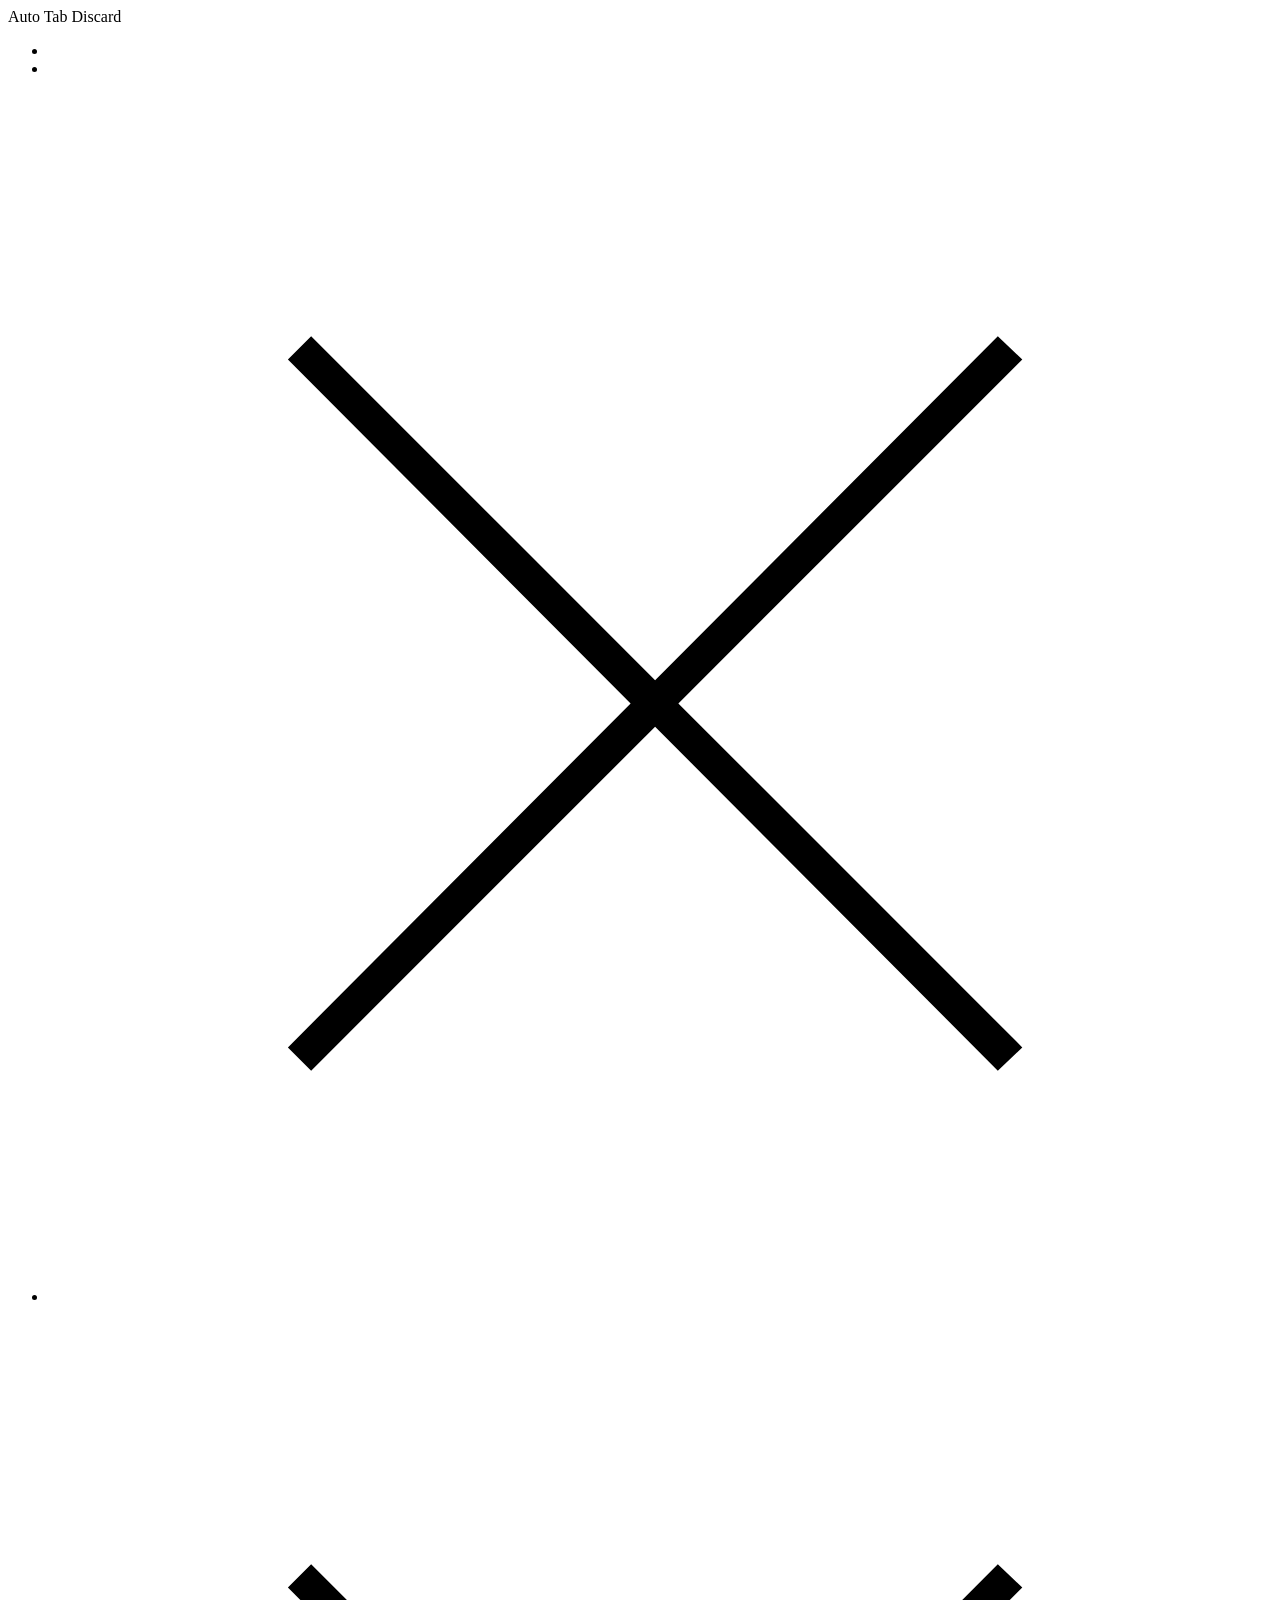
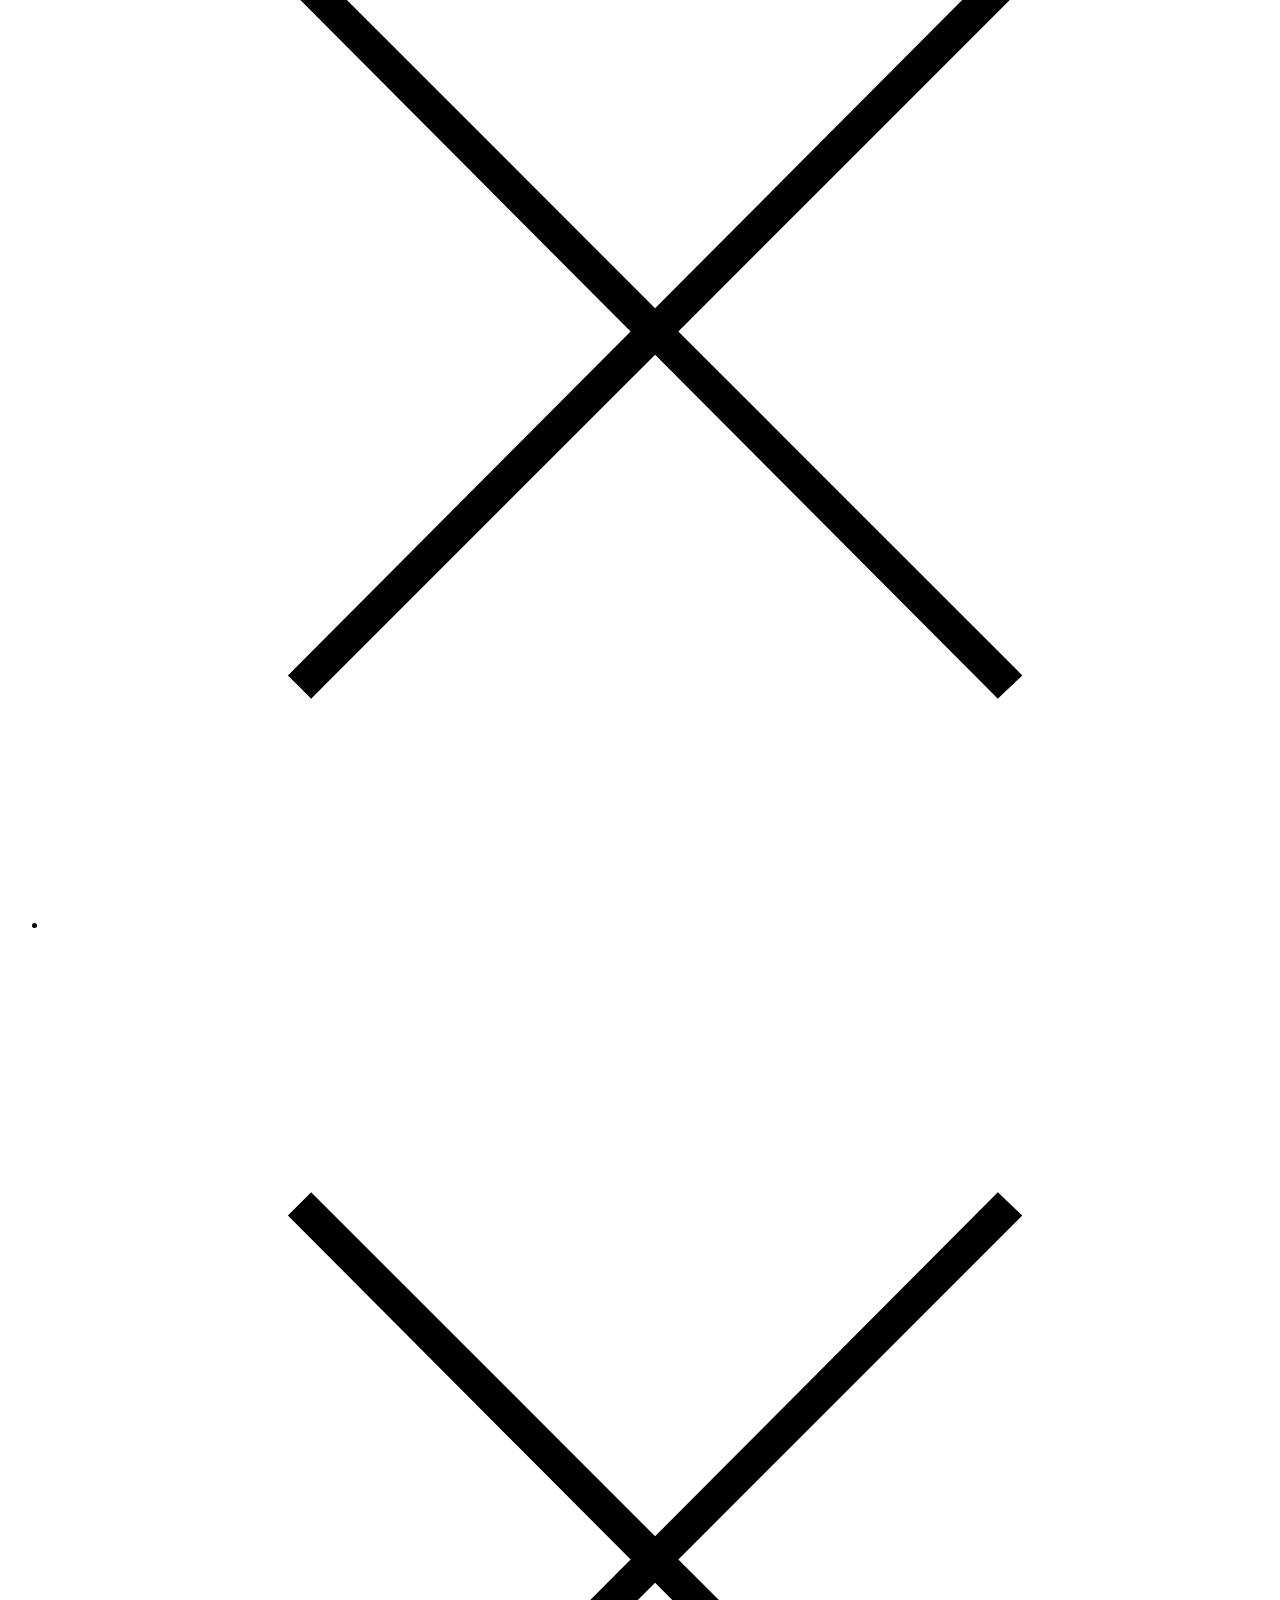
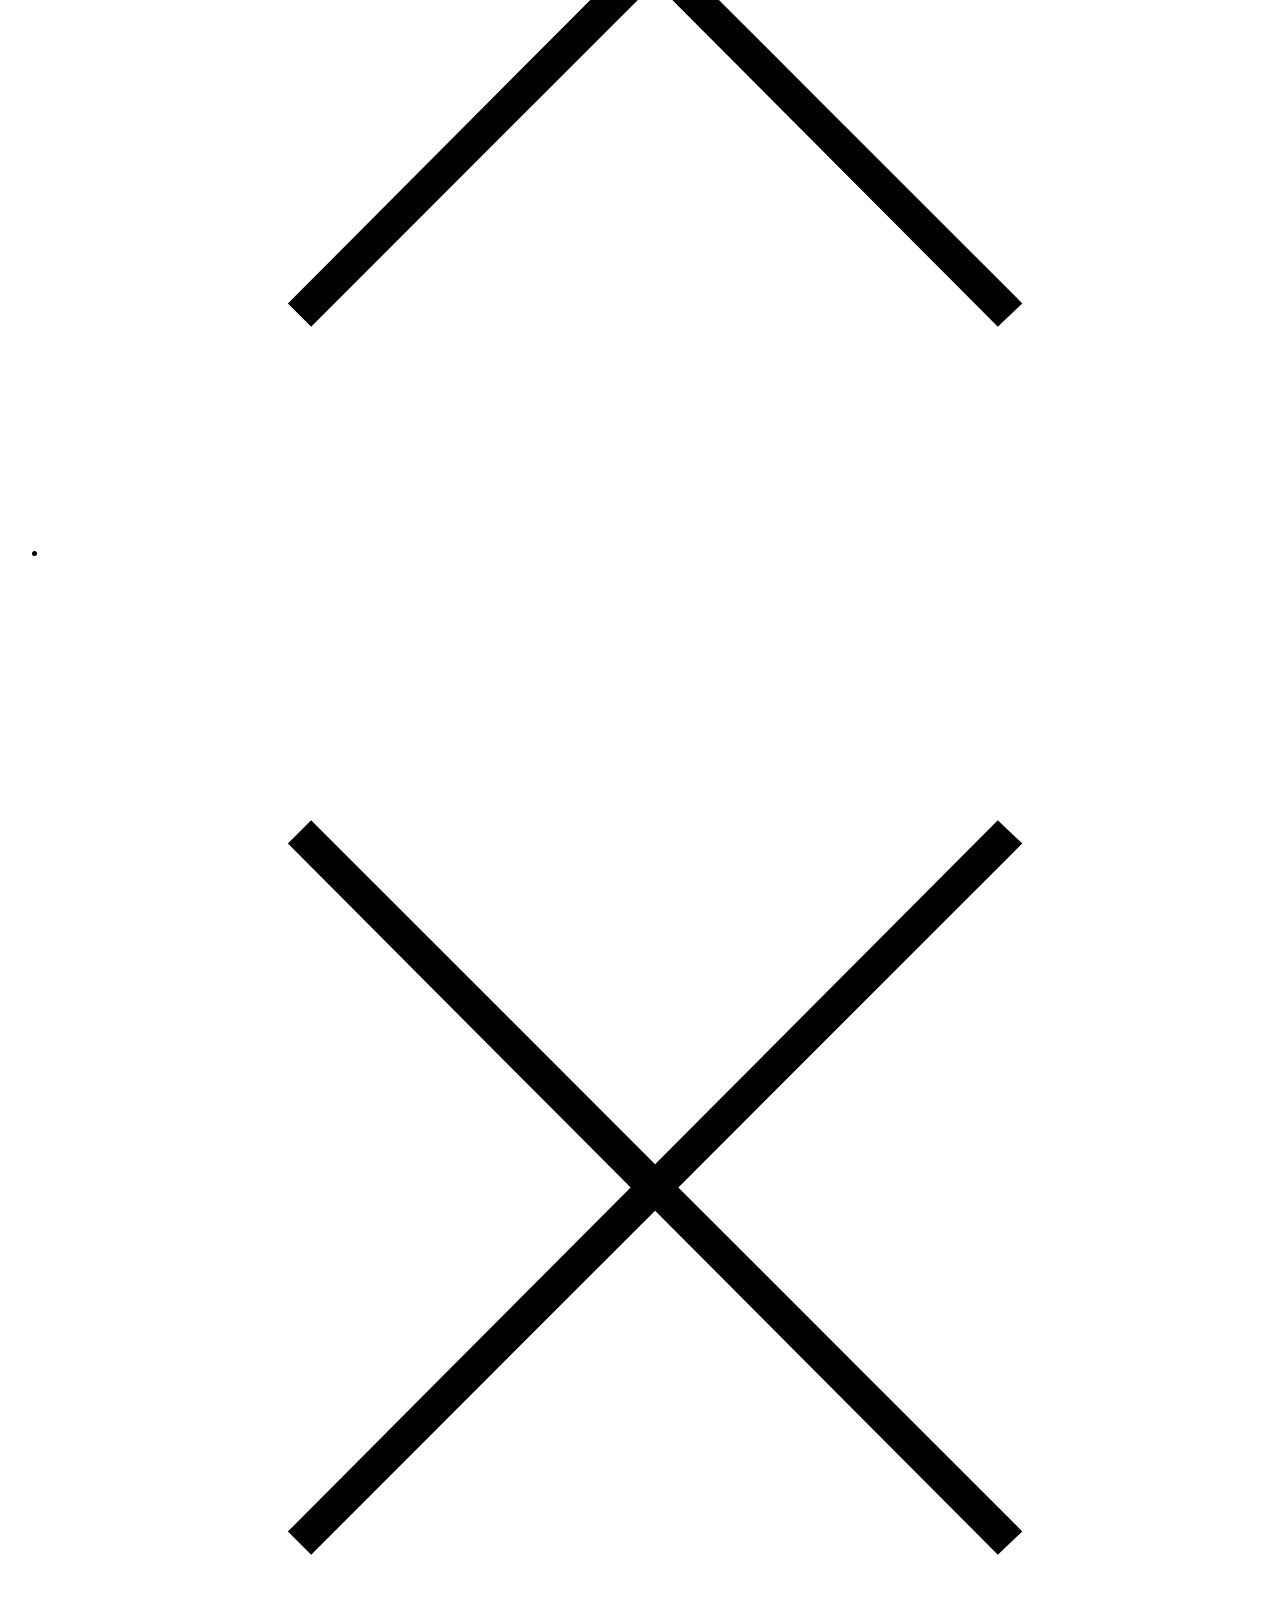
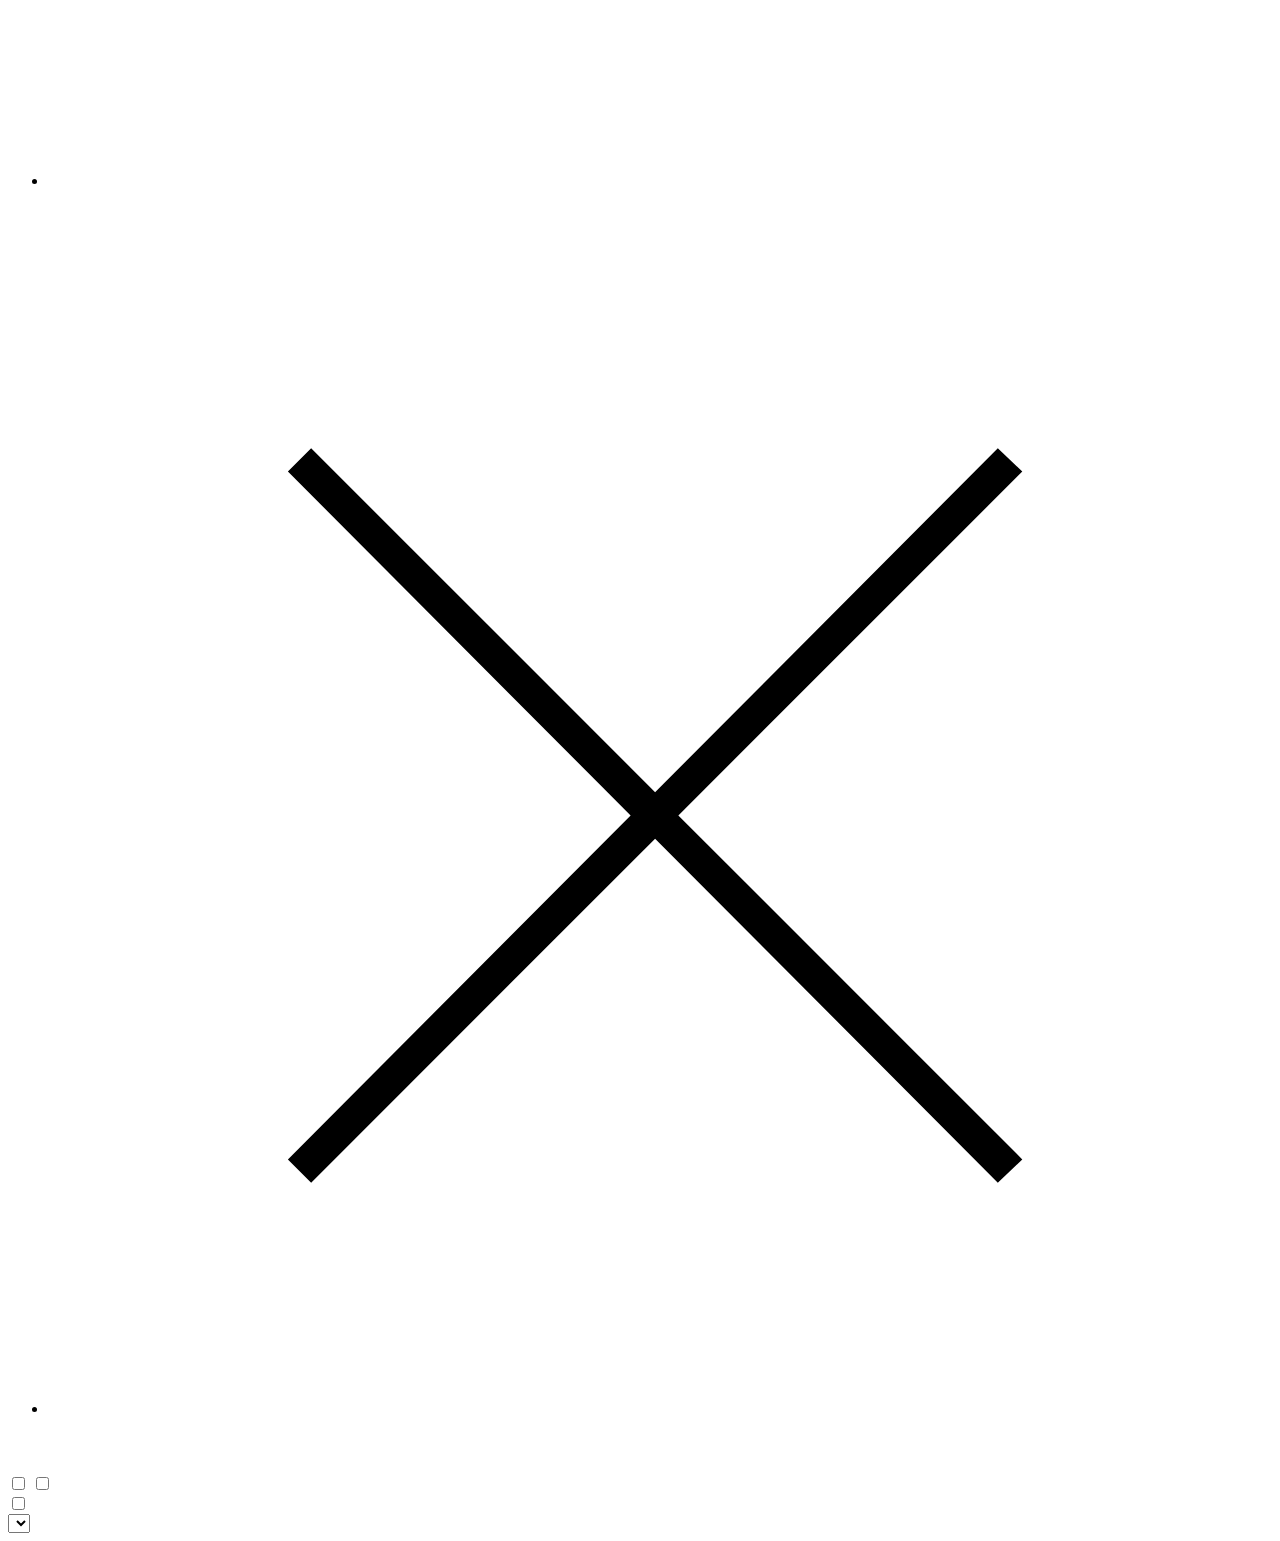
==== v3/data/popup/index.html @ 258c6a87 "Fix popup discard command lifetime" ====
<!DOCTYPE html>
<html xmlns="http://www.w3.org/1999/xhtml">
  <head>
    <meta http-equiv="Content-Type" content="text/html; charset=UTF-8" />
    <link rel="stylesheet" href="index.css">
  </head>
  <body>
    <header>Auto Tab Discard</header>
    <ul>
      <li data-cmd="discard-tab" data-i18n="popup_discard_tab"></li>
      <li data-cmd="discard-tree" data-i18n="popup_discard_tree"></li>
      <li class="group">
        <span data-i18n="popup_discard_window" data-i18n-title="popup_shift_hint" data-cmd="discard-window"></span>
        <span data-cmd="release-window" data-i18n="popup_release" data-i18n-value="title">
          <svg viewBox="0 0 100 100">
            <polygon points="77.6,21.1 49.6,49.2 21.5,21.1 19.6,23 47.6,51.1 19.6,79.2 21.5,81.1 49.6,53 77.6,81.1 79.6,79.2   51.5,51.1 79.6,23 "/>
          </svg>
        </span>
      </li>
      <li class="group">
        <span data-cmd="discard-rights" data-i18n="popup_discard_rights" data-i18n-title="popup_shift_hint"></span>
        <span data-cmd="release-rights" data-i18n="popup_release" data-i18n-value="title">
          <svg viewBox="0 0 100 100">
            <polygon points="77.6,21.1 49.6,49.2 21.5,21.1 19.6,23 47.6,51.1 19.6,79.2 21.5,81.1 49.6,53 77.6,81.1 79.6,79.2   51.5,51.1 79.6,23 "/>
          </svg>
        </span>
      </li>
      <li class="group">
        <span data-cmd="discard-lefts" data-i18n="popup_discard_lefts" data-i18n-title="popup_shift_hint"></span>
        <span data-cmd="release-lefts" data-i18n="popup_release" data-i18n-value="title">
          <svg viewBox="0 0 100 100">
            <polygon points="77.6,21.1 49.6,49.2 21.5,21.1 19.6,23 47.6,51.1 19.6,79.2 21.5,81.1 49.6,53 77.6,81.1 79.6,79.2   51.5,51.1 79.6,23 "/>
          </svg>
        </span>
      </li>
      <li class="group">
        <span data-cmd="discard-other-windows" data-i18n="popup_discard_other_windows" data-i18n-title="popup_shift_hint"></span>
        <span data-cmd="release-other-windows" data-i18n="popup_release" data-i18n-value="title">
          <svg viewBox="0 0 100 100">
            <polygon points="77.6,21.1 49.6,49.2 21.5,21.1 19.6,23 47.6,51.1 19.6,79.2 21.5,81.1 49.6,53 77.6,81.1 79.6,79.2   51.5,51.1 79.6,23 "/>
          </svg>
        </span>
      </li>
      <li class="group">
        <span data-cmd="discard-tabs" data-i18n="popup_discard_tabs" data-i18n-title="popup_shift_hint"></span>
        <span data-cmd="release-tabs" data-i18n="popup_release" data-i18n-value="title">
          <svg viewBox="0 0 100 100">
            <polygon points="77.6,21.1 49.6,49.2 21.5,21.1 19.6,23 47.6,51.1 19.6,79.2 21.5,81.1 49.6,53 77.6,81.1 79.6,79.2   51.5,51.1 79.6,23 "/>
          </svg>
        </span>
      </li>
      <div class="nav">
        <div data-cmd="move-previous" data-i18n="popup_move_previous_title" data-i18n-value="title">
          <svg viewBox="0 0 24 24" width="16">
            <polyline fill="none" points="15.5,21 6.5,12 15.5,3"/>
          </svg>
          <span data-i18n="popup_move_previous"></span>
        </div>
        <div data-cmd="close" data-i18n="popup_close_title" data-i18n-value="title">
          <span data-i18n="popup_close"></span>
        </div>
        <div data-cmd="move-next" data-i18n="popup_move_next_title" data-i18n-value="title">
            <span data-i18n="popup_move_next"></span>
            <svg viewBox="0 0 24 24" width="16">
              <polyline fill="none" points="8.5,3 17.5,12 8.5,21"/>
            </svg>
        </div>
      </div>
    </ul>
    <div class="mlt">
      <span data-i18n="popup_whitelist_desc"></span>
      <label>
        <input type="checkbox" data-cmd="whitelist-session">
        <span data-i18n="popup_whitelist_session"></span>
      </label>
      <label>
        <input type="checkbox" data-cmd="whitelist-domain" data-i18n-title="popup_whitelist_always_title">
        <span data-i18n="popup_whitelist_always" data-i18n-title="popup_whitelist_always_title"></span>
      </label>
    </div>
    <div class="ald hbox">
      <label for="allowed" class="flex" data-i18n="popup_allowed"></label>
      <input type="checkbox" id="allowed">
    </div>
    <div class="ald hbox">
      <label for="tmp_disable" class="flex" data-i18n="popup_tmp_disable"></label>
      <select id="tmp_disable">
        <option value="0" data-i18n="popup_tmp_0"></option>
        <option value="1" data-i18n="popup_tmp_1"></option>
        <option value="6" data-i18n="popup_tmp_6"></option>
        <option value="12" data-i18n="popup_tmp_12"></option>
        <option value="24" data-i18n="popup_tmp_24"></option>
      </select>
    </div>

    <div class="button" data-cmd="open-options" data-i18n="popup_open_options"></div>

    <script type="module" src="/firefox.mjs"></script>
    <script type="module" src="index.mjs"></script>
  </body>
</html>
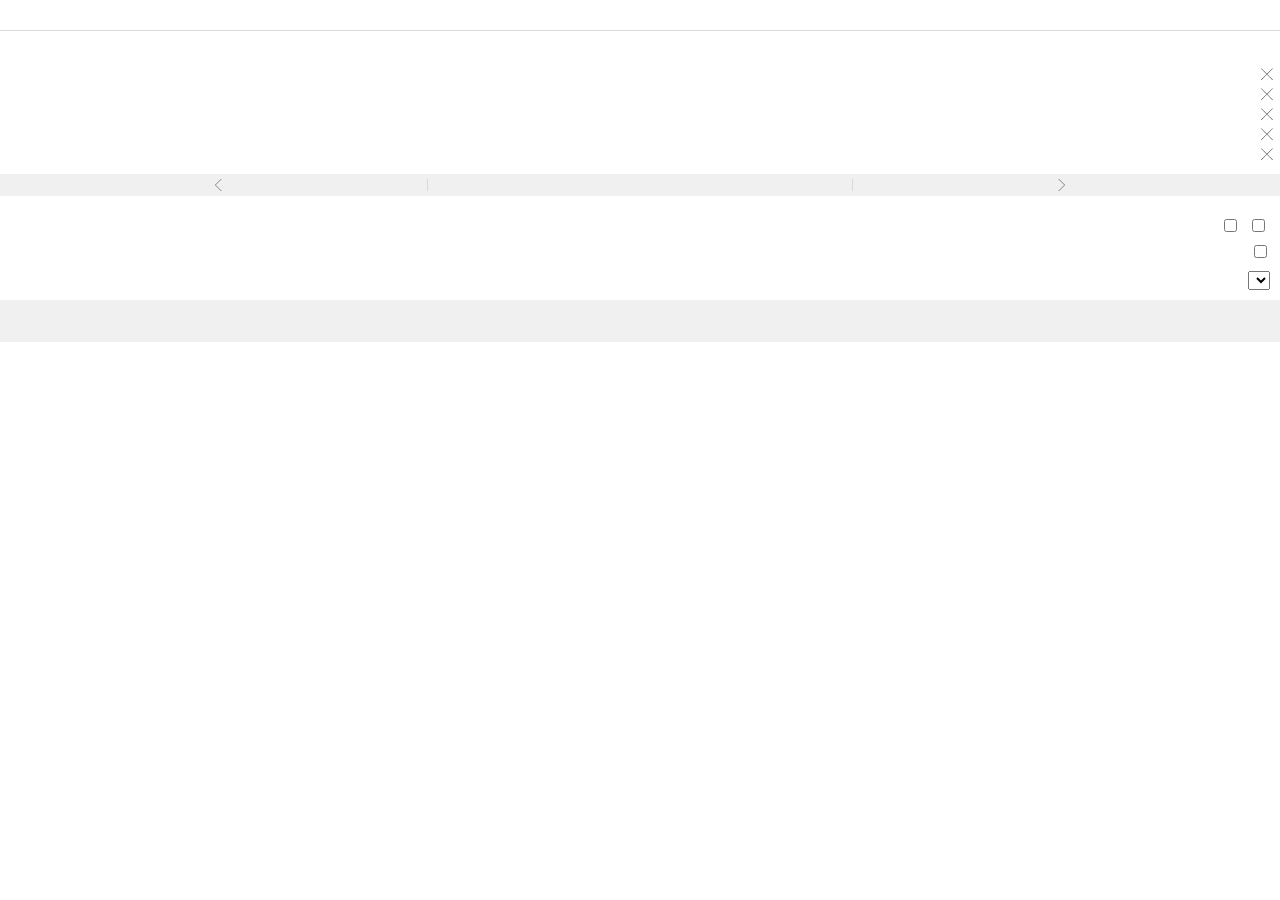
==== commit 868aec0d: "Merge upstream and harden browser-discard reliability Integrate upstream 0.6.9.1 protection changes " ====
--- a/v3/data/popup/index.html
+++ b/v3/data/popup/index.html
@@ -1,71 +1,84 @@
 <!DOCTYPE html>
 <html xmlns="http://www.w3.org/1999/xhtml">
   <head>
-    <meta http-equiv="Content-Type" content="text/html; charset=UTF-8" />
+    <meta charset="utf-8">
+    <meta name="viewport" content="width=device-width, initial-scale=1">
+    <title data-i18n="popup_title"></title>
     <link rel="stylesheet" href="index.css">
   </head>
   <body>
-    <header>Auto Tab Discard</header>
-    <ul>
-      <li data-cmd="discard-tab" data-i18n="popup_discard_tab"></li>
-      <li data-cmd="discard-tree" data-i18n="popup_discard_tree"></li>
+    <header><h1 id="popup-heading" data-i18n="popup_title"></h1></header>
+    <section id="activity" hidden role="region" aria-labelledby="activity-status" aria-busy="false">
+      <div id="activity-status" role="status" aria-live="polite" aria-atomic="true" tabindex="-1"></div>
+      <progress id="activity-progress" value="0" max="1" aria-labelledby="activity-status" aria-describedby="activity-summary"></progress>
+      <div id="activity-summary"></div>
+      <div id="activity-actions">
+        <button type="button" id="activity-cancel" data-i18n="popup_cancel"></button>
+        <button type="button" id="activity-retry" data-i18n="popup_retry" hidden></button>
+      </div>
+    </section>
+    <span id="shift-hint" class="visually-hidden" data-i18n="popup_shift_hint"></span>
+    <span id="release-label" class="visually-hidden" data-i18n="popup_release"></span>
+    <ul aria-labelledby="popup-heading">
+      <li><button type="button" class="row" data-cmd="discard-tab" data-i18n="popup_discard_tab" aria-describedby="shift-hint"></button></li>
+      <li><button type="button" class="row" data-cmd="discard-tree" data-i18n="popup_discard_tree" aria-describedby="shift-hint"></button></li>
       <li class="group">
-        <span data-i18n="popup_discard_window" data-i18n-title="popup_shift_hint" data-cmd="discard-window"></span>
-        <span data-cmd="release-window" data-i18n="popup_release" data-i18n-value="title">
-          <svg viewBox="0 0 100 100">
+        <button type="button" id="scope-window" data-i18n="popup_discard_window" data-i18n-title="popup_shift_hint" data-cmd="discard-window" aria-describedby="shift-hint"></button>
+        <button type="button" class="release" data-cmd="release-window" data-i18n-title="popup_release" aria-labelledby="release-label scope-window">
+          <svg viewBox="0 0 100 100" aria-hidden="true" focusable="false">
             <polygon points="77.6,21.1 49.6,49.2 21.5,21.1 19.6,23 47.6,51.1 19.6,79.2 21.5,81.1 49.6,53 77.6,81.1 79.6,79.2   51.5,51.1 79.6,23 "/>
           </svg>
-        </span>
+        </button>
       </li>
       <li class="group">
-        <span data-cmd="discard-rights" data-i18n="popup_discard_rights" data-i18n-title="popup_shift_hint"></span>
-        <span data-cmd="release-rights" data-i18n="popup_release" data-i18n-value="title">
-          <svg viewBox="0 0 100 100">
+        <button type="button" id="scope-rights" data-cmd="discard-rights" data-i18n="popup_discard_rights" data-i18n-title="popup_shift_hint" aria-describedby="shift-hint"></button>
+        <button type="button" class="release" data-cmd="release-rights" data-i18n-title="popup_release" aria-labelledby="release-label scope-rights">
+          <svg viewBox="0 0 100 100" aria-hidden="true" focusable="false">
             <polygon points="77.6,21.1 49.6,49.2 21.5,21.1 19.6,23 47.6,51.1 19.6,79.2 21.5,81.1 49.6,53 77.6,81.1 79.6,79.2   51.5,51.1 79.6,23 "/>
           </svg>
-        </span>
+        </button>
       </li>
       <li class="group">
-        <span data-cmd="discard-lefts" data-i18n="popup_discard_lefts" data-i18n-title="popup_shift_hint"></span>
-        <span data-cmd="release-lefts" data-i18n="popup_release" data-i18n-value="title">
-          <svg viewBox="0 0 100 100">
+        <button type="button" id="scope-lefts" data-cmd="discard-lefts" data-i18n="popup_discard_lefts" data-i18n-title="popup_shift_hint" aria-describedby="shift-hint"></button>
+        <button type="button" class="release" data-cmd="release-lefts" data-i18n-title="popup_release" aria-labelledby="release-label scope-lefts">
+          <svg viewBox="0 0 100 100" aria-hidden="true" focusable="false">
             <polygon points="77.6,21.1 49.6,49.2 21.5,21.1 19.6,23 47.6,51.1 19.6,79.2 21.5,81.1 49.6,53 77.6,81.1 79.6,79.2   51.5,51.1 79.6,23 "/>
           </svg>
-        </span>
+        </button>
       </li>
       <li class="group">
-        <span data-cmd="discard-other-windows" data-i18n="popup_discard_other_windows" data-i18n-title="popup_shift_hint"></span>
-        <span data-cmd="release-other-windows" data-i18n="popup_release" data-i18n-value="title">
-          <svg viewBox="0 0 100 100">
+        <button type="button" id="scope-other-windows" data-cmd="discard-other-windows" data-i18n="popup_discard_other_windows" data-i18n-title="popup_shift_hint" aria-describedby="shift-hint"></button>
+        <button type="button" class="release" data-cmd="release-other-windows" data-i18n-title="popup_release" aria-labelledby="release-label scope-other-windows">
+          <svg viewBox="0 0 100 100" aria-hidden="true" focusable="false">
             <polygon points="77.6,21.1 49.6,49.2 21.5,21.1 19.6,23 47.6,51.1 19.6,79.2 21.5,81.1 49.6,53 77.6,81.1 79.6,79.2   51.5,51.1 79.6,23 "/>
           </svg>
-        </span>
+        </button>
       </li>
       <li class="group">
-        <span data-cmd="discard-tabs" data-i18n="popup_discard_tabs" data-i18n-title="popup_shift_hint"></span>
-        <span data-cmd="release-tabs" data-i18n="popup_release" data-i18n-value="title">
-          <svg viewBox="0 0 100 100">
+        <button type="button" id="scope-tabs" data-cmd="discard-tabs" data-i18n="popup_discard_tabs" data-i18n-title="popup_shift_hint" aria-describedby="shift-hint"></button>
+        <button type="button" class="release" data-cmd="release-tabs" data-i18n-title="popup_release" aria-labelledby="release-label scope-tabs">
+          <svg viewBox="0 0 100 100" aria-hidden="true" focusable="false">
             <polygon points="77.6,21.1 49.6,49.2 21.5,21.1 19.6,23 47.6,51.1 19.6,79.2 21.5,81.1 49.6,53 77.6,81.1 79.6,79.2   51.5,51.1 79.6,23 "/>
           </svg>
-        </span>
+        </button>
       </li>
-      <div class="nav">
-        <div data-cmd="move-previous" data-i18n="popup_move_previous_title" data-i18n-value="title">
-          <svg viewBox="0 0 24 24" width="16">
+      <li class="nav">
+        <button type="button" data-cmd="move-previous" data-i18n="popup_move_previous_title" data-i18n-value="title">
+          <svg viewBox="0 0 24 24" width="16" aria-hidden="true" focusable="false">
             <polyline fill="none" points="15.5,21 6.5,12 15.5,3"/>
           </svg>
           <span data-i18n="popup_move_previous"></span>
-        </div>
-        <div data-cmd="close" data-i18n="popup_close_title" data-i18n-value="title">
+        </button>
+        <button type="button" data-cmd="close" data-i18n="popup_close_title" data-i18n-value="title">
           <span data-i18n="popup_close"></span>
-        </div>
-        <div data-cmd="move-next" data-i18n="popup_move_next_title" data-i18n-value="title">
-            <span data-i18n="popup_move_next"></span>
-            <svg viewBox="0 0 24 24" width="16">
-              <polyline fill="none" points="8.5,3 17.5,12 8.5,21"/>
-            </svg>
-        </div>
-      </div>
+        </button>
+        <button type="button" data-cmd="move-next" data-i18n="popup_move_next_title" data-i18n-value="title">
+          <span data-i18n="popup_move_next"></span>
+          <svg viewBox="0 0 24 24" width="16" aria-hidden="true" focusable="false">
+            <polyline fill="none" points="8.5,3 17.5,12 8.5,21"/>
+          </svg>
+        </button>
+      </li>
     </ul>
     <div class="mlt">
       <span data-i18n="popup_whitelist_desc"></span>
@@ -93,9 +106,9 @@
       </select>
     </div>
 
-    <div class="button" data-cmd="open-options" data-i18n="popup_open_options"></div>
+    <button type="button" class="button" data-cmd="open-options" data-i18n="popup_open_options"></button>
 
-    <script type="module" src="/firefox.mjs"></script>
+    <script type="module" src="/firefox/compatibility.mjs"></script>
     <script type="module" src="index.mjs"></script>
   </body>
 </html>
--- a/v3/data/popup/index.css
+++ b/v3/data/popup/index.css
@@ -0,0 +1,310 @@
+:root {
+  --bg: #fff;
+  --clr: #4d5156;
+  --dark: #d9d9d9;
+  --button: #f0f0f0;
+  --focus: #005fcc;
+}
+
+@media (prefers-color-scheme: dark) {
+  :root {
+    --bg: #35363a;
+    --clr: #b1b1b1;
+    --dark: #202124;
+    --button: #202124;
+    --focus: #8ab4f8;
+
+    color-scheme: dark;
+  }
+}
+body {
+  font-family: "Helvetica Neue", Helvetica, sans-serif;
+  font-size: 13px;
+  margin: 0;
+  user-select: none;
+  width: 100%;
+  min-width: 350px;
+  background-color: var(--bg);
+  color: var(--clr);
+  overflow-wrap: anywhere;
+}
+[hidden] {
+  display: none !important;
+}
+
+/* FF overflow menu */
+@media (width: 348px) or (width: 377px) {
+  body {
+    min-width: unset;
+    overflow: hidden;
+  }
+  header {
+    block-size: 1px;
+    border: 0;
+    clip: rect(0 0 0 0);
+    clip-path: inset(50%);
+    inline-size: 1px;
+    overflow: hidden;
+    padding: 0;
+    position: absolute;
+    white-space: nowrap;
+  }
+}
+
+header {
+  border-bottom: solid 1px var(--dark);
+  text-align: center;
+  padding: 15px;
+}
+header h1 {
+  font-size: 140%;
+  font-weight: 600;
+  margin: 0;
+  overflow-wrap: anywhere;
+}
+.visually-hidden {
+  block-size: 1px;
+  clip: rect(0 0 0 0);
+  clip-path: inset(50%);
+  inline-size: 1px;
+  overflow: hidden;
+  position: absolute;
+  white-space: nowrap;
+}
+ul {
+  padding: 0;
+}
+li {
+  list-style: none;
+  margin: 0;
+  padding: 0;
+}
+#activity {
+  border-bottom: solid 1px var(--dark);
+  padding: 10px;
+}
+#activity[hidden] {
+  display: none;
+}
+#activity-status,
+#activity-summary {
+  line-height: 1.35;
+  min-width: 0;
+  white-space: normal;
+}
+#activity-progress {
+  box-sizing: border-box;
+  display: block;
+  inline-size: 100%;
+  margin-block: 8px;
+}
+#activity-actions {
+  display: flex;
+  flex-wrap: wrap;
+  gap: 8px;
+  justify-content: end;
+  margin-block-start: 8px;
+}
+#activity-cancel,
+#activity-retry {
+  background-color: var(--button);
+  border: solid 1px var(--dark);
+  border-radius: 3px;
+  min-block-size: 30px;
+  padding: 5px 12px;
+}
+#activity-cancel:hover,
+#activity-retry:hover {
+  background-color: var(--dark);
+}
+button {
+  appearance: none;
+  background: transparent;
+  border: 0;
+  border-radius: 0;
+  color: inherit;
+  font: inherit;
+  margin: 0;
+  text-align: start;
+}
+button.row,
+li.group > button:first-child {
+  box-sizing: border-box;
+  display: block;
+  min-inline-size: 0;
+  overflow-wrap: anywhere;
+  padding: 5px 10px;
+  white-space: normal;
+  width: 100%;
+}
+input[type=checkbox] {
+  outline: none;
+}
+li.group {
+  display: grid;
+  grid-template-columns: minmax(0, 1fr) min-content;
+  padding: 0;
+}
+li button[data-cmd^="release"] {
+  width: 26px;
+  display: flex;
+  align-items: center;
+  justify-content: center;
+  padding: 0 3px;
+}
+li button[data-cmd^="release"] svg {
+  pointer-events: none;
+  width: 22px;
+  fill: var(--clr);
+}
+
+[data-cmd] {
+  cursor: pointer;
+}
+[data-cmd]:hover {
+  background-color: var(--button);
+}
+
+.button {
+  border: 0;
+  display: block;
+  background-color: var(--button);
+  height: 42px;
+  line-height: 42px;
+  text-align: center;
+  width: 100%;
+}
+.button:hover {
+  background-color: var(--dark);
+}
+[data-cmd]:active,
+.button:active {
+  opacity: 0.5;
+}
+[data-disabled=true] {
+  opacity: 0.3;
+  pointer-events: none;
+}
+.hbox {
+  display: flex;
+  align-items: center;
+}
+.flex {
+  flex: 1;
+}
+.nav {
+  display: grid;
+  grid-template-columns: repeat(3, 1fr);
+  white-space: nowrap;
+  padding: 10px 0;
+}
+.nav > button {
+  display: flex;
+  align-items: center;
+  justify-content: center;
+  overflow: hidden;
+  background-color: var(--button);
+  cursor: pointer;
+}
+.nav > button:hover {
+  background-color: var(--dark);
+}
+.nav > button * {
+  pointer-events: none;
+}
+.nav > button > span {
+  padding: 10px 0;
+  overflow: hidden;
+  text-overflow: ellipsis;
+}
+.mlt {
+  display: grid;
+  grid-template-columns: minmax(0, 1fr) repeat(4, min-content);
+  white-space: normal;
+  align-items: center;
+  grid-gap: 5px;
+  margin: 10px;
+}
+.mlt > label {
+  display: contents;
+}
+.mlt input[type=checkbox] {
+  margin-block: 0;
+  margin-inline: 5px 0;
+}
+.mlt > span,
+.ald > label {
+  min-inline-size: 0;
+  overflow-wrap: anywhere;
+}
+
+.ald {
+  margin: 10px;
+}
+
+[data-cmd=close] {
+  position: relative;
+}
+[data-cmd=close]::before,
+[data-cmd=close]::after {
+  content: '';
+  width: 1px;
+  height: 12px;
+  background-color: var(--dark);
+  position: absolute;
+  top: calc(50% - 6px);
+}
+[data-cmd=close]::before {
+  left: 0;
+}
+[data-cmd=close]::after {
+  right: 0;
+}
+.nav:hover [data-cmd=close]::before,
+.nav:hover [data-cmd=close]::after {
+  display: none;
+}
+.disabled {
+  opacity: 0.4;
+  pointer-events: none;
+}
+[data-cmd]:focus-visible,
+button:focus-visible,
+input:focus-visible,
+select:focus-visible {
+  outline: 3px solid var(--focus);
+  outline-offset: 2px;
+}
+button:disabled {
+  cursor: not-allowed;
+  opacity: 0.4;
+}
+
+@media (forced-colors: active) {
+  [data-cmd]:focus-visible,
+  button:focus-visible,
+  input:focus-visible,
+  select:focus-visible {
+    outline-color: CanvasText;
+  }
+}
+[data-cmd=move-next] *,
+[data-cmd=move-previous] * {
+  pointer-events: none;
+}
+[data-cmd=move-next] svg {
+  margin-inline-start: 5px;
+  stroke: var(--clr);
+}
+[data-cmd=move-previous] svg {
+  margin-inline-end: 5px;
+  stroke: var(--clr);
+}
+[data-cmd=move-next]::after,
+[data-cmd=move-previous]::before {
+  content: '';
+  background-size: 12px 12px;
+  display: inline-block;
+  width: 16px;
+  height: 16px;
+}
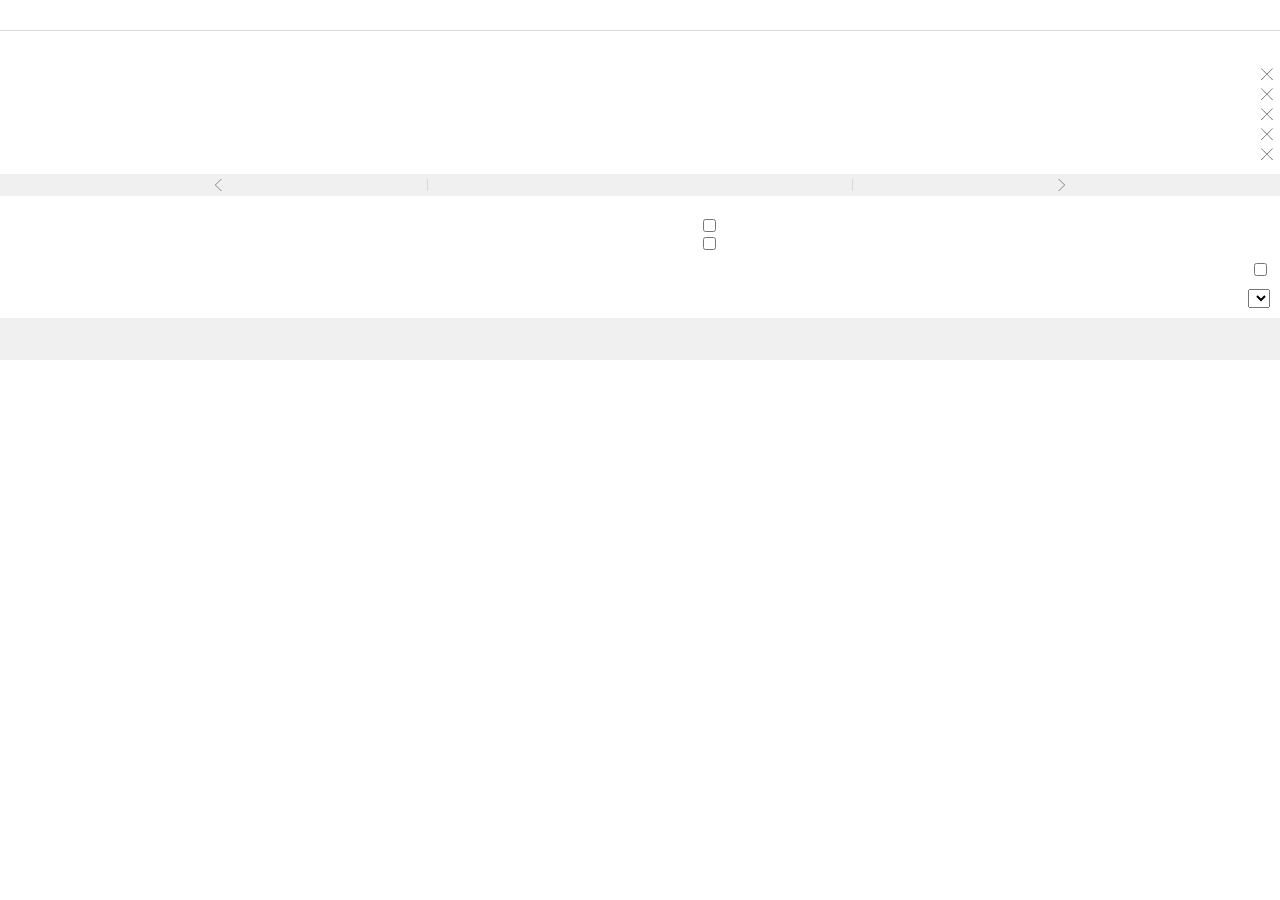
==== commit 9cb4f7fb: "Harden tab discard reliability and add integrated diagnostics" ====
--- a/v3/data/popup/index.html
+++ b/v3/data/popup/index.html
@@ -9,13 +9,32 @@
   <body>
     <header><h1 id="popup-heading" data-i18n="popup_title"></h1></header>
     <section id="activity" hidden role="region" aria-labelledby="activity-status" aria-busy="false">
-      <div id="activity-status" role="status" aria-live="polite" aria-atomic="true" tabindex="-1"></div>
+      <div id="activity-status" tabindex="-1"></div>
+      <div id="activity-announcement" class="visually-hidden" role="status" aria-live="polite" aria-atomic="true"></div>
       <progress id="activity-progress" value="0" max="1" aria-labelledby="activity-status" aria-describedby="activity-summary"></progress>
       <div id="activity-summary"></div>
       <div id="activity-actions">
         <button type="button" id="activity-cancel" data-i18n="popup_cancel"></button>
         <button type="button" id="activity-retry" data-i18n="popup_retry" hidden></button>
+        <button type="button" id="activity-diagnostics-toggle" data-i18n="popup_diagnostics_show" aria-expanded="false" aria-controls="activity-diagnostics-panel" hidden></button>
       </div>
+      <span id="activity-diagnostics-heading" class="visually-hidden" data-i18n="popup_diagnostics_region"></span>
+      <section id="activity-diagnostics-panel" role="region" aria-labelledby="activity-diagnostics-heading" hidden>
+        <div id="activity-diagnostics-meta">
+          <span id="activity-diagnostics-incident-label" data-i18n="popup_diagnostics_incident"></span>
+          <bdi dir="ltr"><code id="activity-diagnostics-incident"></code></bdi>
+        </div>
+        <h2 id="activity-diagnostics-reasons-heading" data-i18n="popup_diagnostics_reasons"></h2>
+        <ul id="activity-diagnostics-reasons" aria-labelledby="activity-diagnostics-reasons-heading"></ul>
+        <h2 id="activity-diagnostics-log-heading" data-i18n="popup_diagnostics_log"></h2>
+        <pre id="activity-diagnostics-log" tabindex="0" aria-labelledby="activity-diagnostics-log-heading"></pre>
+        <div id="activity-diagnostics-actions">
+          <button type="button" id="activity-diagnostics-copy" data-i18n="popup_diagnostics_copy"></button>
+          <button type="button" id="activity-diagnostics-download" data-i18n="popup_diagnostics_download"></button>
+          <button type="button" id="activity-diagnostics-clear" data-i18n="popup_diagnostics_clear"></button>
+        </div>
+        <div id="activity-diagnostics-feedback" class="visually-hidden" role="status" aria-live="polite" aria-atomic="true"></div>
+      </section>
     </section>
     <span id="shift-hint" class="visually-hidden" data-i18n="popup_shift_hint"></span>
     <span id="release-label" class="visually-hidden" data-i18n="popup_release"></span>
--- a/v3/data/popup/index.css
+++ b/v3/data/popup/index.css
@@ -32,10 +32,17 @@
   display: none !important;
 }
 
+/* Never force a horizontal scrollbar when the browser gives the popup less
+   than its preferred width (including space consumed by a vertical bar). */
+@media (max-width: 377px) {
+  body {
+    min-width: unset;
+  }
+}
+
 /* FF overflow menu */
 @media (width: 348px) or (width: 377px) {
   body {
-    min-width: unset;
     overflow: hidden;
   }
   header {
@@ -106,7 +113,9 @@
   margin-block-start: 8px;
 }
 #activity-cancel,
-#activity-retry {
+#activity-retry,
+#activity-diagnostics-toggle,
+#activity-diagnostics-actions button {
   background-color: var(--button);
   border: solid 1px var(--dark);
   border-radius: 3px;
@@ -114,8 +123,86 @@
   padding: 5px 12px;
 }
 #activity-cancel:hover,
-#activity-retry:hover {
+#activity-retry:hover,
+#activity-diagnostics-toggle:hover,
+#activity-diagnostics-actions button:hover {
   background-color: var(--dark);
+}
+#activity-diagnostics-panel {
+  border-block-start: solid 1px var(--dark);
+  margin-block-start: 10px;
+  min-inline-size: 0;
+  padding-block-start: 10px;
+}
+#activity-diagnostics-meta {
+  display: grid;
+  gap: 3px;
+  grid-template-columns: minmax(0, max-content) minmax(0, 1fr);
+}
+#activity-diagnostics-meta bdi,
+#activity-diagnostics-meta code {
+  min-inline-size: 0;
+  overflow-wrap: anywhere;
+  user-select: text;
+}
+#activity-diagnostics-panel h2 {
+  font-size: 100%;
+  margin-block: 10px 5px;
+}
+#activity-diagnostics-reasons {
+  display: grid;
+  gap: 5px;
+  margin: 0;
+  min-inline-size: 0;
+}
+#activity-diagnostics-reasons li {
+  border-inline-start: 3px solid var(--dark);
+  min-inline-size: 0;
+  overflow-wrap: anywhere;
+  padding-inline-start: 7px;
+}
+#activity-diagnostics-reasons code {
+  user-select: text;
+}
+#activity-diagnostics-log {
+  background-color: var(--dark);
+  box-sizing: border-box;
+  font-family: Consolas, "Liberation Mono", monospace;
+  font-size: 11px;
+  line-height: 1.35;
+  margin: 0;
+  max-block-size: 180px;
+  max-inline-size: 100%;
+  overflow: auto;
+  padding: 8px;
+  user-select: text;
+  white-space: pre-wrap;
+}
+#activity-diagnostics-actions {
+  display: flex;
+  flex-wrap: wrap;
+  gap: 8px;
+  justify-content: end;
+  margin-block-start: 8px;
+}
+#activity-diagnostics-feedback:not(:empty) {
+  block-size: auto;
+  clip: auto;
+  clip-path: none;
+  inline-size: auto;
+  margin-block-start: 6px;
+  overflow: visible;
+  position: static;
+  white-space: normal;
+}
+@media (max-width: 377px) {
+  #activity-diagnostics-meta {
+    grid-template-columns: minmax(0, 1fr);
+  }
+  #activity-diagnostics-actions button {
+    flex: 1 1 100%;
+    text-align: center;
+  }
 }
 button {
   appearance: none;
@@ -219,18 +306,32 @@
 }
 .mlt {
   display: grid;
-  grid-template-columns: minmax(0, 1fr) repeat(4, min-content);
+  grid-template-columns: minmax(0, 1fr) minmax(7.5rem, 45%);
+  grid-template-rows: auto auto;
   white-space: normal;
   align-items: center;
   grid-gap: 5px;
   margin: 10px;
 }
+.mlt > span {
+  grid-row: 1 / span 2;
+}
 .mlt > label {
-  display: contents;
+  align-items: center;
+  display: grid;
+  gap: 5px;
+  grid-template-columns: auto minmax(0, 1fr);
+  min-inline-size: 0;
 }
 .mlt input[type=checkbox] {
   margin-block: 0;
-  margin-inline: 5px 0;
+  margin-inline: 0;
+}
+.mlt > label > span {
+  hyphens: auto;
+  min-inline-size: 0;
+  overflow-wrap: normal;
+  word-break: normal;
 }
 .mlt > span,
 .ald > label {
